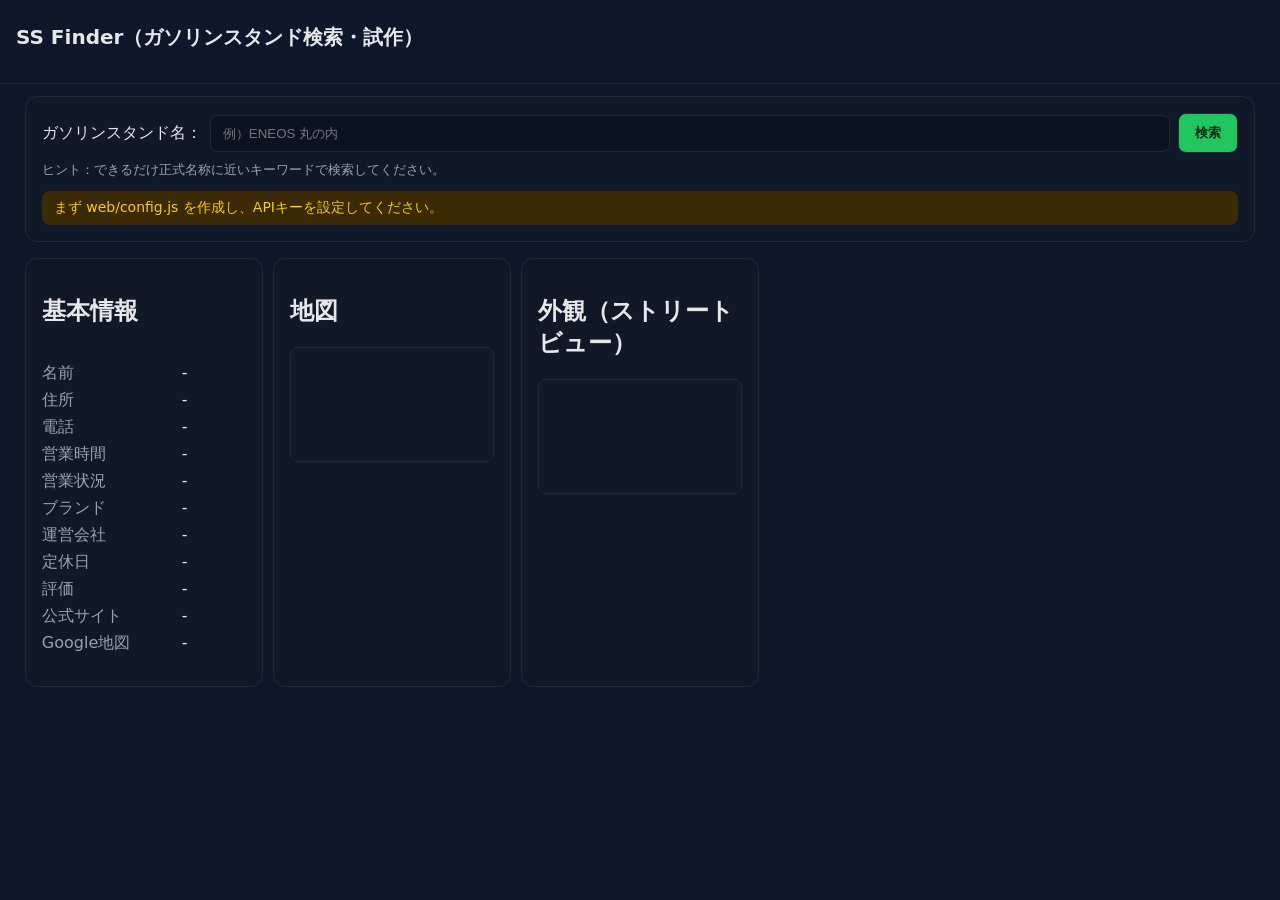
==== web/index.html @ 37b032b5 "init(web): create web-only branch with web/ contents" ====
<!doctype html>
<html lang="ja">
  <head>
    <meta charset="utf-8" />
    <meta name="viewport" content="width=device-width, initial-scale=1" />
    <title>SS Finder（試作）</title>
    <link rel="stylesheet" href="styles.css" />
  </head>
  <body>
    <header class="header">
      <h1>SS Finder（ガソリンスタンド検索・試作）</h1>
    </header>

    <main class="container">
      <section class="card">
        <form id="search-form" class="search-form">
          <label for="query">ガソリンスタンド名：</label>
          <input id="query" type="text" placeholder="例）ENEOS 丸の内" required />
          <button id="search-btn" type="submit">検索</button>
          <button id="cancel-btn" type="button" class="btn btn-secondary hidden">キャンセル</button>
        </form>
        <p id="helper" class="helper">ヒント：できるだけ正式名称に近いキーワードで検索してください。</p>
        <div id="message" class="message" aria-live="polite"></div>
        <div id="more-names-top" class="helper hidden" aria-live="polite"></div>
      </section>

      <section id="result" class="grid">
        <div class="card">
          <h2>基本情報</h2>
          <dl class="info" id="info">
            <dt>名前</dt><dd id="info-name">-</dd>
            <dt>住所</dt><dd id="info-address">-</dd>
            <dt>電話</dt><dd id="info-phone">-</dd>
            <dt>営業時間</dt><dd id="info-hours">-</dd>
            <dt>営業状況</dt><dd id="info-open-now">-</dd>
            <dt>ブランド</dt><dd id="info-brand">-</dd>
            <dt>運営会社</dt><dd id="info-operator">-</dd>
            <dt>定休日</dt><dd id="info-holiday">-</dd>
            <dt>評価</dt><dd id="info-rating">-</dd>
            <dt>公式サイト</dt><dd id="info-website">-</dd>
            <dt>Google地図</dt><dd id="info-gmaps">-</dd>
          </dl>
        </div>

        <div class="card">
          <h2>地図</h2>
          <div class="map-wrap">
            <iframe id="map-frame" loading="lazy" referrerpolicy="no-referrer-when-downgrade" allowfullscreen></iframe>
          </div>
        </div>

        <div class="card">
          <h2>外観（ストリートビュー）</h2>
          <div class="map-wrap">
            <iframe id="sv-frame" loading="lazy" referrerpolicy="no-referrer-when-downgrade" allowfullscreen></iframe>
          </div>
        </div>
      </section>

      <section id="candidates-wrap" class="card hidden">
        <h2>候補一覧</h2>
        <p class="helper">上位候補をカードで表示します。残り候補は名前のみを併記します。</p>
        <div id="candidates" class="grid"></div>
      </section>

      <section id="compare-wrap" class="card hidden" aria-live="polite">
        <h2>比較枠（最大3件）</h2>
        <p class="helper">気になる候補の「比較に追加」を押すと、ここに並びます。各カードの「× 閉じる」で個別に消せます。</p>
        <div id="compare" class="grid"></div>
      </section>
    </main>

    <!-- 開発用のAPIキー定義ファイル（作成手順は doc/setup/google-maps-setup.md） -->
    <!-- 実ファイルは .gitignore 対象の web/config.js（例：window.CONFIG={GOOGLE_MAPS_API_KEY:"..."}） -->
    <script src="config.js"></script>
    <script src="app.js"></script>
  </body>
  </html>
---- web/styles.css ----
:root {
  --bg: #0f172a;
  --text: #e5e7eb;
  --muted: #94a3b8;
  --accent: #22c55e;
  --warn: #f59e0b;
  --error: #ef4444;
  --card: #111827;
  --border: #1f2937;
}

* { box-sizing: border-box; }
body {
  margin: 0; font-family: system-ui, -apple-system, Segoe UI, Roboto, sans-serif;
  background: var(--bg); color: var(--text);
}
.header { padding: 24px 16px; border-bottom: 1px solid var(--border); }
.header h1 { margin: 0 0 8px; font-size: 20px; }
.note { margin: 0; color: var(--muted); font-size: 13px; }

.container { max-width: 98vw; margin: 0 auto; padding: 12px; }
.card { background: var(--card); border: 1px solid var(--border); border-radius: 12px; padding: 16px; }

.search-form { display: flex; gap: 8px; flex-wrap: wrap; align-items: center; }
.search-form input {
  flex: 1; min-width: 260px; padding: 10px 12px; border-radius: 8px; border: 1px solid var(--border);
  background: #0b1220; color: var(--text);
}
.search-form button {
  padding: 10px 16px; border-radius: 8px; border: 1px solid var(--border);
  background: var(--accent); color: #052e12; font-weight: 700; cursor: pointer;
}
.helper { color: var(--muted); font-size: 13px; margin: 8px 0 0; }
.message { margin-top: 12px; padding: 8px 12px; border-radius: 8px; font-size: 14px; }
.message.info { background: #0b1220; color: var(--muted); }
.message.success { background: #062e12; color: #86efac; }
.message.warn { background: #3b2a05; color: #facc15; }
.message.error { background: #3b0a0a; color: #fecaca; }

.grid { display: grid; gap: 10px; grid-template-columns: 1fr; margin-top: 16px; }
@media (min-width: 700px) { .grid { grid-template-columns: repeat(2, minmax(0, 1fr)); } }
@media (min-width: 900px) { .grid { grid-template-columns: repeat(3, minmax(0, 1fr)); } }
@media (min-width: 1000px) { .grid { grid-template-columns: repeat(5, minmax(0, 1fr)); } }
/* 比較グリッドは大きめレイアウト */
#compare.grid { grid-template-columns: 1fr; }
@media (min-width: 900px) { #compare.grid { grid-template-columns: repeat(2, minmax(0, 1fr)); } }
@media (min-width: 1200px) { #compare.grid { grid-template-columns: repeat(3, minmax(0, 1fr)); } }
/* グリッド内のカードを同一高さに */
.grid > .card { height: 100%; display: flex; flex-direction: column; }

.info { display: grid; grid-template-columns: 90px 1fr; gap: 6px 10px; }
.info dt { color: var(--muted); }
.map-wrap { aspect-ratio: 16 / 9; border-radius: 8px; overflow: hidden; border: 1px solid var(--border); }
.map-wrap iframe { width: 100%; height: 100%; border: 0; }

.hidden { display: none; }

.actions { display: flex; gap: 8px; margin-top: auto; }
.btn { cursor: pointer; border: 1px solid var(--border); border-radius: 8px; padding: 8px 12px; font-weight: 600; }
.btn-sm { padding: 6px 10px; font-size: 13px; }
.btn-primary { background: var(--accent); color: #052e12; }
.btn-secondary { background: #0b1220; color: var(--text); }
.btn-danger { background: #3b0a0a; color: #fecaca; }

/* 進捗表示（スピナー） */
.message.loading::before {
  content: "";
  display: inline-block;
  width: 14px; height: 14px;
  margin-right: 8px;
  border: 2px solid rgba(255,255,255,0.25);
  border-top-color: rgba(255,255,255,0.8);
  border-radius: 50%;
  animation: spin .8s linear infinite;
  vertical-align: -2px;
}

@keyframes spin { to { transform: rotate(360deg); } }

/* 検索中はボタンの見た目も無効化 */
.search-form.is-loading button[type="submit"] {
  opacity: .6;
  pointer-events: none;
}
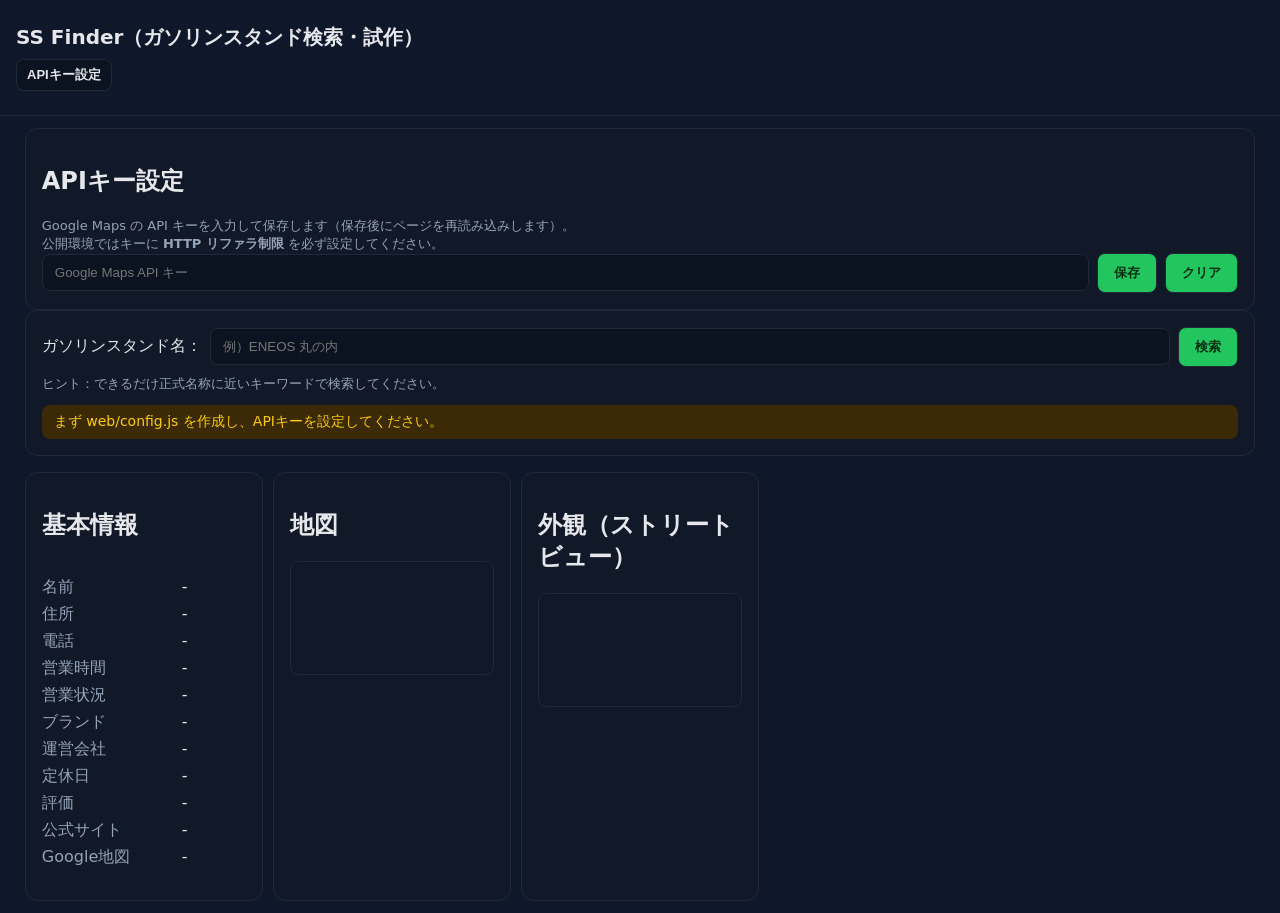
==== commit feb3f910: "feat(ui): APIキー入力・保存UIを追加（web/docs）。未設定時に案内＆保存/クリア対応" ====
--- a/web/index.html
+++ b/web/index.html
@@ -9,9 +9,19 @@
   <body>
     <header class="header">
       <h1>SS Finder（ガソリンスタンド検索・試作）</h1>
+      <button id="open-key-setup" class="btn btn-sm btn-secondary" type="button">APIキー設定</button>
     </header>
 
     <main class="container">
+      <section id="key-setup" class="card hidden" aria-live="polite">
+        <h2>APIキー設定</h2>
+        <p class="helper">Google Maps の API キーを入力して保存します（保存後にページを再読み込みします）。<br>公開環境ではキーに <b>HTTP リファラ制限</b> を必ず設定してください。</p>
+        <div class="search-form">
+          <input id="api-key-input" type="text" placeholder="Google Maps API キー" />
+          <button id="api-key-save" type="button" class="btn btn-primary">保存</button>
+          <button id="api-key-clear" type="button" class="btn btn-secondary">クリア</button>
+        </div>
+      </section>
       <section class="card">
         <form id="search-form" class="search-form">
           <label for="query">ガソリンスタンド名：</label>
